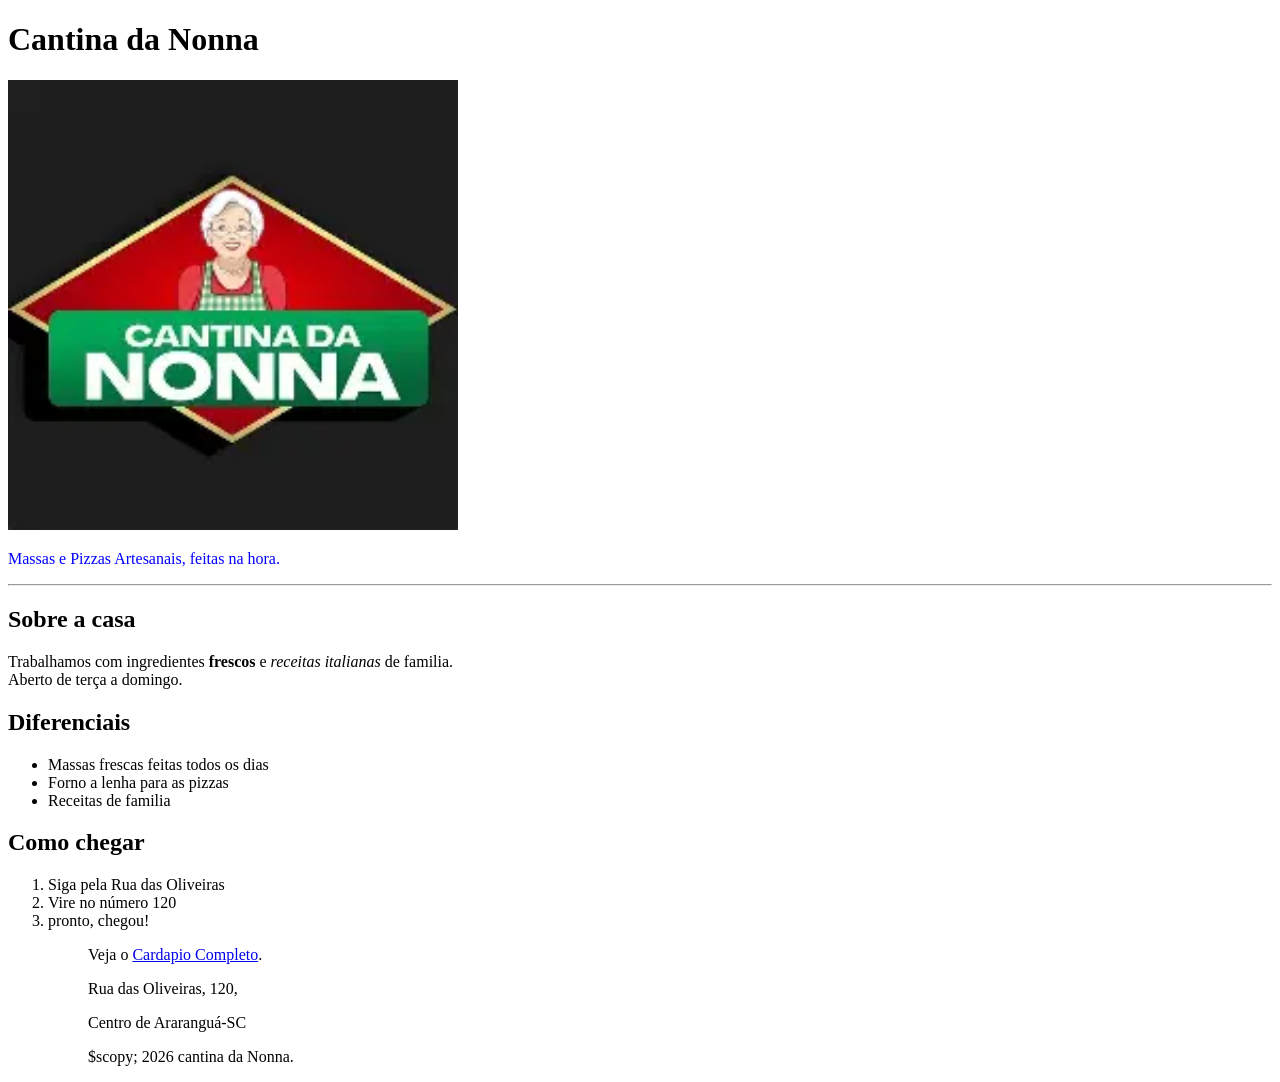
==== index.html @ 7fc5bf47 "primeiro commit" ====
<!DOCTYPE html>
<html lang="pt-br">
    <!--
        Não se esqueça:
        Abriu uma ta, tem que fechar!
    -->
<head>
    <meta charset="UTF-8">
    <meta name="viewport" content="width=device-width, initial-scale=1.0">
    <title>Cantina da Nonna</title>
    <link rel="stylesheet" href="public/style/index.css">

    </head>        
    <body>       
         <h1>Cantina da Nonna</h1>
         <img src="public/images/logo.cantina.webp" alt="Logo Cantina da Nonna" width="450">
         <p style= "color:blue;from-size:large">Massas e Pizzas Artesanais, feitas na hora.</p>
         <hr> <!--Exceção: hr não tem fechamento -->
         <h2>Sobre a casa</h2>
         <p>
            Trabalhamos com ingredientes <strong>frescos</strong> e <em>receitas italianas</em> de familia.
            <br> <!-- Exceção: br não tem fecha,mento -->
            Aberto de terça a domingo.
        </p>
        <h2>Diferenciais</h2>
        <ul>
            <li>Massas frescas feitas todos os dias</li>
            <li>Forno a lenha para as pizzas</li>
            <li>Receitas de familia</li>
        </ul>
        <h2>Como chegar</h2>
        <ol>
            <li>Siga pela Rua das Oliveiras</li>
            <li>Vire no número 120</li>
            <li>pronto, chegou!</li>
            <ol>
                <p>Veja o <a href="Cardapio.html">Cardapio Completo</a>.</p>
            <p>Rua das Oliveiras, 120,<p>Centro de Araranguá-SC</p> <!-- Exceção: br não tem fechamento-->
                             

            <footer>
                <p>$scopy; 2026 cantina da Nonna.</p>
            </footer>
        </body>
</html>
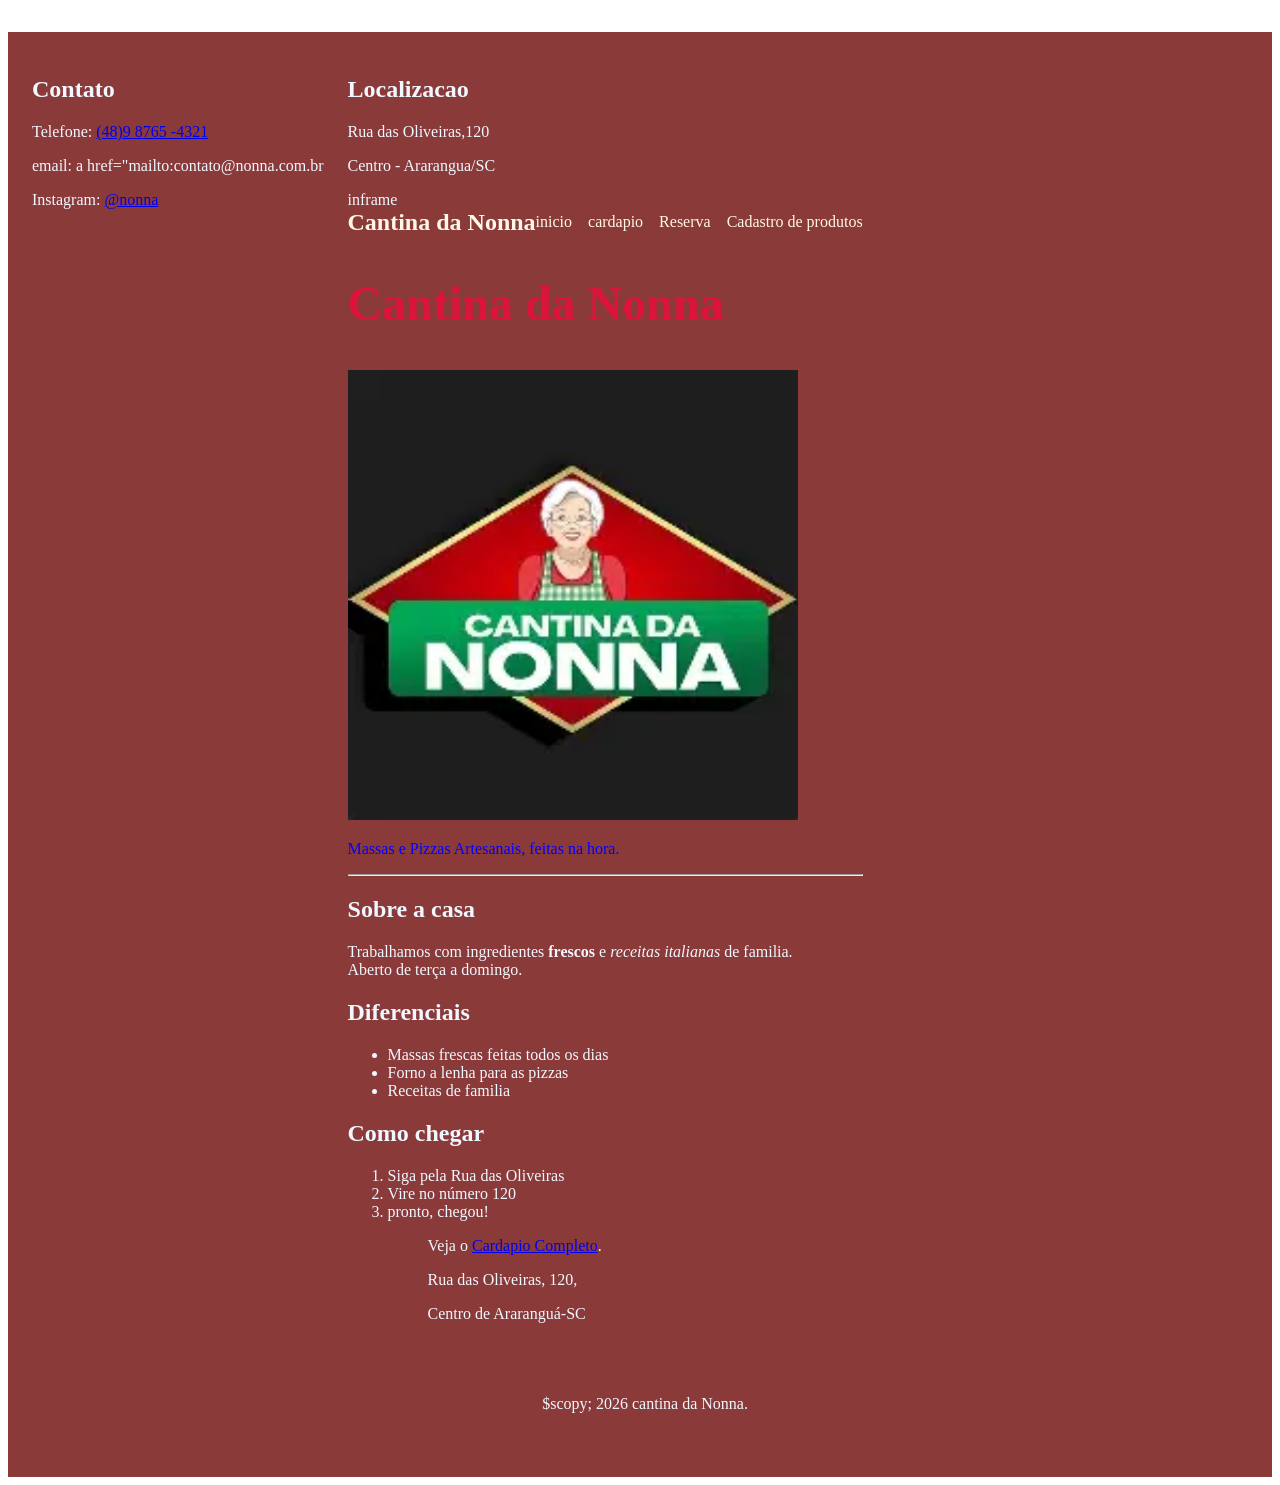
==== commit bffb0219: "alter.novo.nonna" ====
--- a/index.html
+++ b/index.html
@@ -1,9 +1,25 @@
 <!DOCTYPE html>
 <html lang="pt-br">
-    <!--
-        Não se esqueça:
-        Abriu uma ta, tem que fechar!
-    -->
+    <body>
+        <footer>
+            <div>
+                <section>
+                    <h2>Contato</h2>
+                    <p>Telefone: <a href="https://wa.me/5548987654321" target=_blank">(48)9 8765 -4321 </a> <p>
+                        <p>email: a href="mailto:contato@nonna.com.br </a></p>
+                        <p>Instagram: <a href="https://instagram.com.br/nonna">@nonna</a></p>
+                        </section>
+                        <section>
+                            <h2>Localizacao </h2>
+                            <p>Rua das Oliveiras,120 </p>
+                            <p>Centro - Ararangua/SC </p>
+                            inframe <Src></Src>
+                    
+                            
+
+
+          
+
 <head>
     <meta charset="UTF-8">
     <meta name="viewport" content="width=device-width, initial-scale=1.0">
@@ -11,7 +27,19 @@
     <link rel="stylesheet" href="public/style/index.css">
 
     </head>        
-    <body>       
+    <body>
+        <nav>
+            
+            <a href="index.html">Cantina da Nonna</a>
+
+            <div class="links-nav">
+                <a href= "index.html">inicio</a>
+                <a href="Cardapio.html">cardapio</a>
+                <a href="reserva.html">Reserva</a>
+                <a href="cadastro-produtos.html">Cadastro de produtos</a>
+            </div>
+
+        </nav>       
          <h1>Cantina da Nonna</h1>
          <img src="public/images/logo.cantina.webp" alt="Logo Cantina da Nonna" width="450">
          <p style= "color:blue;from-size:large">Massas e Pizzas Artesanais, feitas na hora.</p>
--- a/public/style/index.css
+++ b/public/style/index.css
@@ -0,0 +1,63 @@
+h1 {
+    color: crimson;font-size: 48px;
+font-family: Georgia, serif;
+
+}
+
+body { 
+    font-family: Arial, sans-serif;
+    color:  #3b2b20;
+
+}
+nav {
+
+    background-color: #8b3a3a;
+    color: #fff8e7;
+    
+    display: flex;
+    justify-content: space-between;
+
+}
+
+nav > a { /* pegar todos os PRIMEIROPS a de cada div */ 
+font-family:  Geogia, serif;
+font-size: 24px;
+font-weight: bold;
+
+}
+/*pegar todos os a de cada div*/
+nav a { 
+    color: #fff8e7;
+    text-decoration: none;
+
+}
+
+.links-nav {
+    display:flex;
+    align-items: center;
+    gap: 16px;
+
+}
+
+footer {
+    background-color: #8b3a3a;
+    color: aliceblue;
+    font-family: Georgia, serif;
+    margin-top: 32px;
+    padding:24px 0 16px;
+
+   }
+
+footer > div  {
+   display: flex;
+   gap: 24px;
+
+   padding-left: 24px;
+   padding-right: 24px;
+   }
+
+   footer > p {
+
+    text-align: center;
+    
+   }
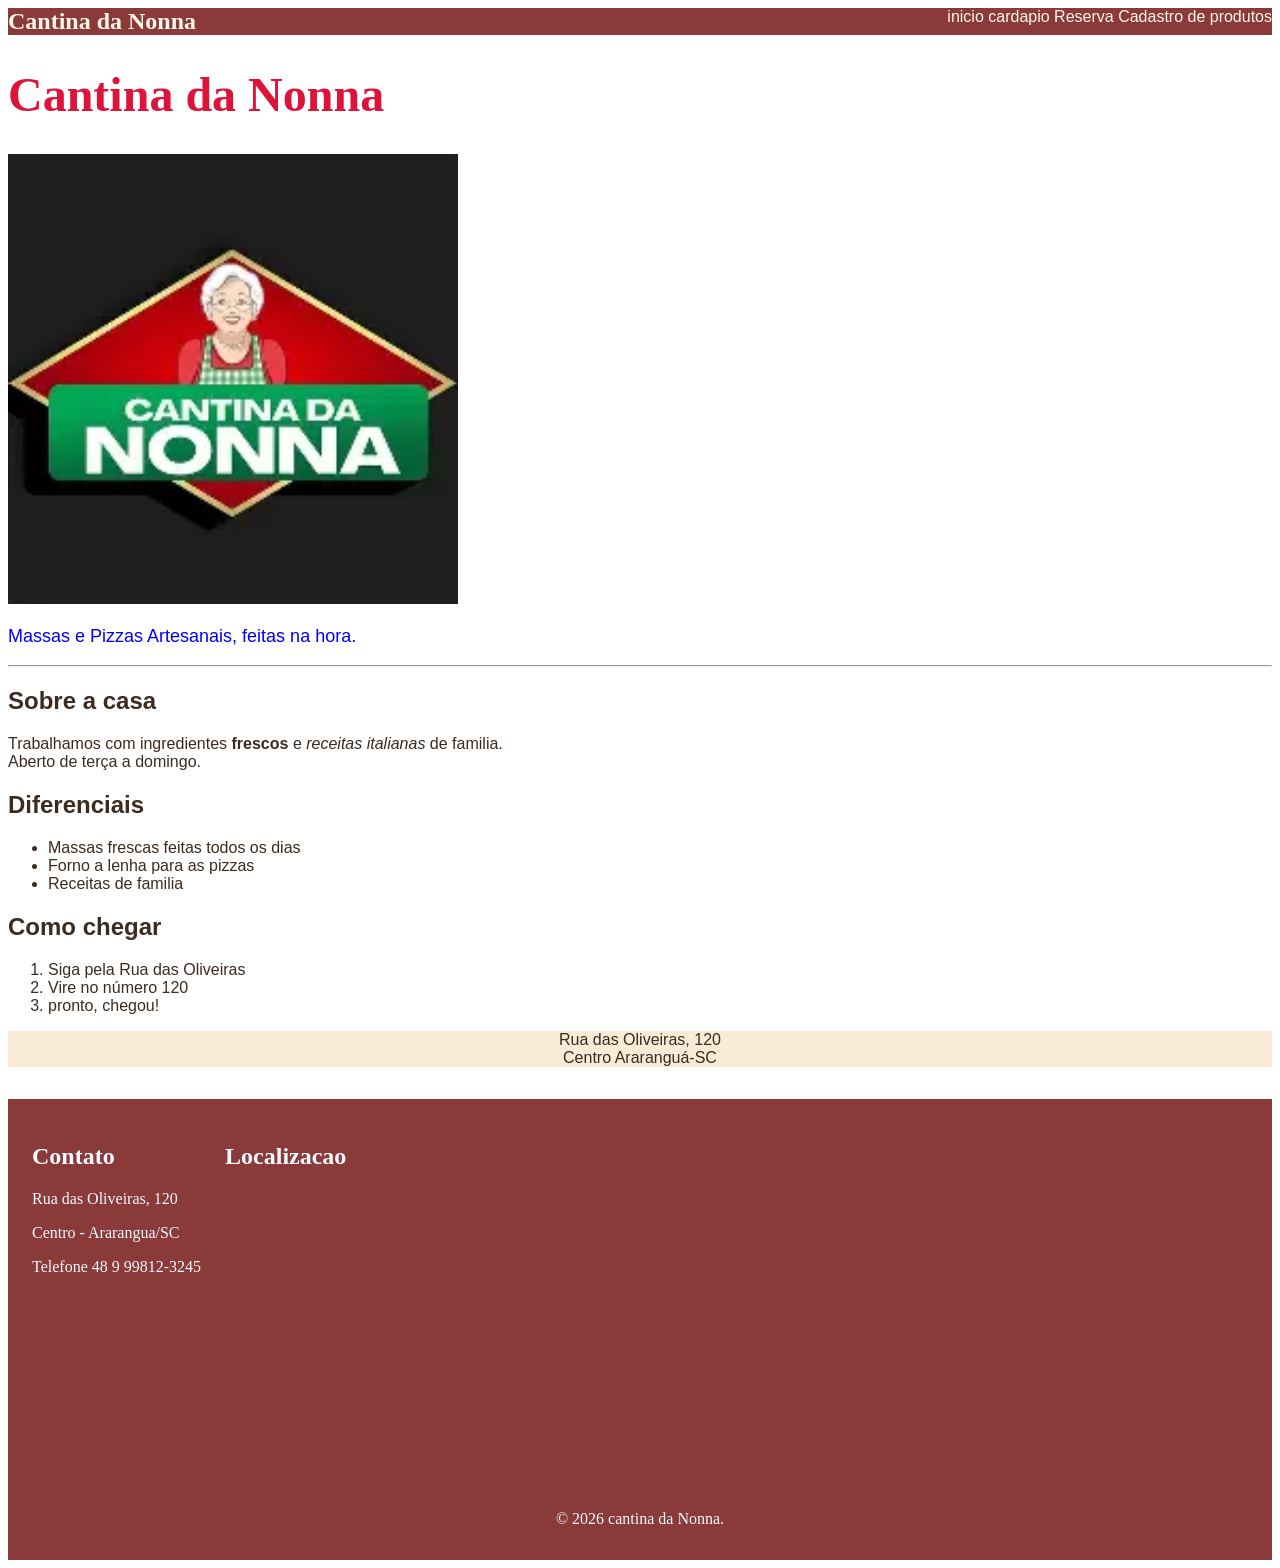
==== commit e140f961: "realizando alterações" ====
--- a/index.html
+++ b/index.html
@@ -1,25 +1,6 @@
 <!DOCTYPE html>
 <html lang="pt-br">
-    <body>
-        <footer>
-            <div>
-                <section>
-                    <h2>Contato</h2>
-                    <p>Telefone: <a href="https://wa.me/5548987654321" target=_blank">(48)9 8765 -4321 </a> <p>
-                        <p>email: a href="mailto:contato@nonna.com.br </a></p>
-                        <p>Instagram: <a href="https://instagram.com.br/nonna">@nonna</a></p>
-                        </section>
-                        <section>
-                            <h2>Localizacao </h2>
-                            <p>Rua das Oliveiras,120 </p>
-                            <p>Centro - Ararangua/SC </p>
-                            inframe <Src></Src>
-                    
-                            
-
-
-          
-
+    
 <head>
     <meta charset="UTF-8">
     <meta name="viewport" content="width=device-width, initial-scale=1.0">
@@ -32,17 +13,17 @@
             
             <a href="index.html">Cantina da Nonna</a>
 
-            <div class="links-nav">
+            <div>
                 <a href= "index.html">inicio</a>
                 <a href="Cardapio.html">cardapio</a>
                 <a href="reserva.html">Reserva</a>
                 <a href="cadastro-produtos.html">Cadastro de produtos</a>
             </div>
+        </nav>
 
-        </nav>       
          <h1>Cantina da Nonna</h1>
          <img src="public/images/logo.cantina.webp" alt="Logo Cantina da Nonna" width="450">
-         <p style= "color:blue;from-size:large">Massas e Pizzas Artesanais, feitas na hora.</p>
+         <p style= "color:blue;font-size:large">Massas e Pizzas Artesanais, feitas na hora.</p>
          <hr> <!--Exceção: hr não tem fechamento -->
          <h2>Sobre a casa</h2>
          <p>
@@ -51,23 +32,48 @@
             Aberto de terça a domingo.
         </p>
         <h2>Diferenciais</h2>
+
         <ul>
             <li>Massas frescas feitas todos os dias</li>
             <li>Forno a lenha para as pizzas</li>
             <li>Receitas de familia</li>
         </ul>
+
         <h2>Como chegar</h2>
+
         <ol>
             <li>Siga pela Rua das Oliveiras</li>
             <li>Vire no número 120</li>
             <li>pronto, chegou!</li>
-            <ol>
-                <p>Veja o <a href="Cardapio.html">Cardapio Completo</a>.</p>
-            <p>Rua das Oliveiras, 120,<p>Centro de Araranguá-SC</p> <!-- Exceção: br não tem fechamento-->
-                             
+        </ol>
 
-            <footer>
-                <p>$scopy; 2026 cantina da Nonna.</p>
+           <div class="endereco" style="background-color:antiquewhite; text-align: center;" > 
+            <p>
+                Rua das Oliveiras, 120 <br>
+                Centro Araranguá-SC
+            </p>
+           </div>
+
+        <footer>
+            
+            <div>
+
+                <section>
+
+                    <h2>Contato</h2>
+
+                    <p>Rua das Oliveiras, 120</p>
+                    <p>Centro -  Ararangua/SC</p>
+                    <p>Telefone 48 9 99812-3245</p>
+                </section>
+
+                <section> 
+                    <h2>Localizacao</h2>
+                    <iframe src="https://www.google.com/maps/embed?pb=!1m18!1m12!1m3!1d55856.94855517226!2d-49.537956866782835!3d-28.955966025059663!2m3!1f0!2f0!3f0!3m2!1i1024!2i768!4f13.1!3m3!1m2!1s0x95222e5228f59277%3A0x2443a8fb55419324!2sParaiso%20Das%20Noivas%20e%20Festas%20%7C%20Aluguel%20de%20Trajes%20Sociais%20%7C%20Vestidos%20de%20Noiva%20%7C%20Vestidos%20para%20Formatura!5e0!3m2!1spt-BR!2sbr!4v1784500674402!5m2!1spt-BR!2sbr" width="400" height="300" style="border:0;" allowfullscreen="" loading="lazy" referrerpolicy="strict-origin-when-cross-origin"></iframe>
+
+                </section>
+            </div>
+            <p>&copy; 2026 cantina da Nonna.</p>
             </footer>
         </body>
 </html>
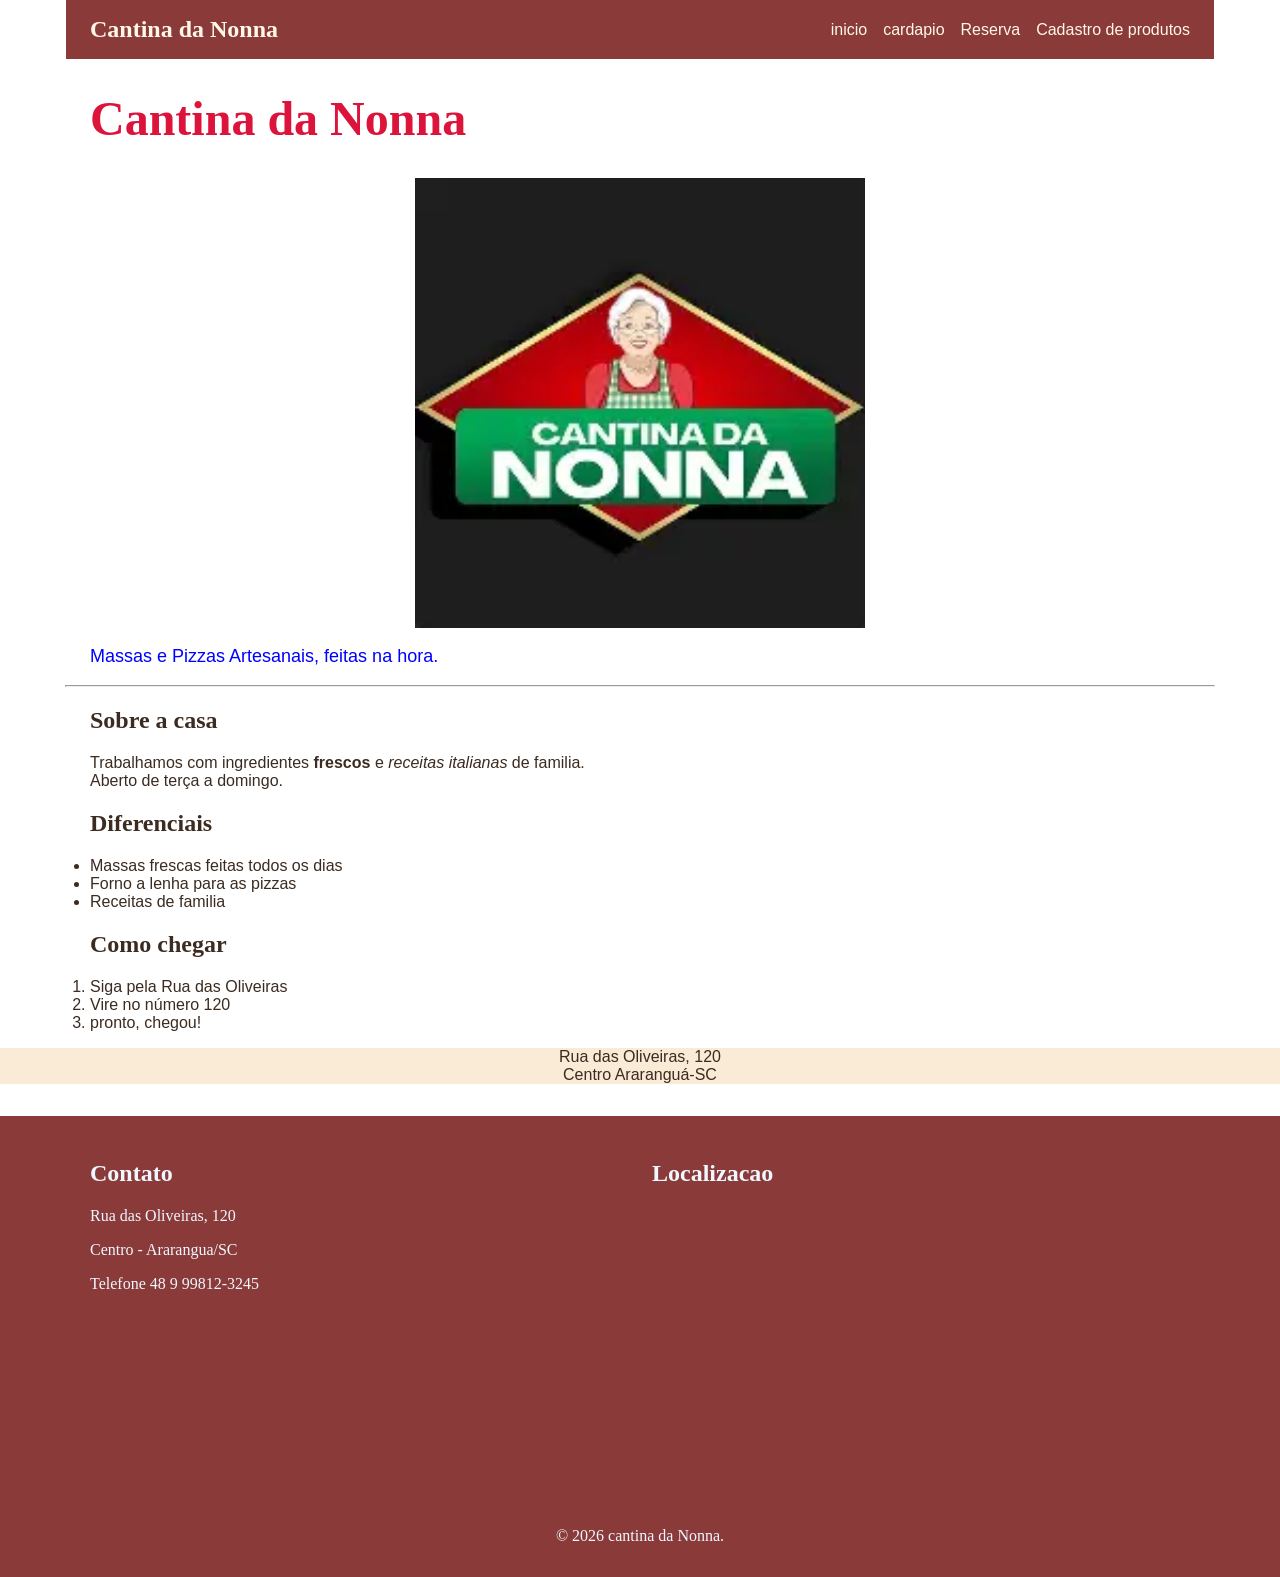
==== commit c7eb0c50: "atualizacao codigo" ====
--- a/index.html
+++ b/index.html
@@ -1,79 +1,84 @@
 <!DOCTYPE html>
 <html lang="pt-br">
-    
+
 <head>
     <meta charset="UTF-8">
     <meta name="viewport" content="width=device-width, initial-scale=1.0">
     <title>Cantina da Nonna</title>
     <link rel="stylesheet" href="public/style/index.css">
 
-    </head>        
-    <body>
-        <nav>
-            
-            <a href="index.html">Cantina da Nonna</a>
+</head>
 
-            <div>
-                <a href= "index.html">inicio</a>
-                <a href="Cardapio.html">cardapio</a>
-                <a href="reserva.html">Reserva</a>
-                <a href="cadastro-produtos.html">Cadastro de produtos</a>
-            </div>
-        </nav>
+<body>
+    <nav>
 
-         <h1>Cantina da Nonna</h1>
-         <img src="public/images/logo.cantina.webp" alt="Logo Cantina da Nonna" width="450">
-         <p style= "color:blue;font-size:large">Massas e Pizzas Artesanais, feitas na hora.</p>
-         <hr> <!--Exceção: hr não tem fechamento -->
-         <h2>Sobre a casa</h2>
-         <p>
-            Trabalhamos com ingredientes <strong>frescos</strong> e <em>receitas italianas</em> de familia.
-            <br> <!-- Exceção: br não tem fecha,mento -->
-            Aberto de terça a domingo.
+        <a href="index.html">Cantina da Nonna</a>
+
+        <div>
+            <a href="index.html">inicio</a>
+            <a href="Cardapio.html">cardapio</a>
+            <a href="reserva.html">Reserva</a>
+            <a href="cadastro-produtos.html">Cadastro de produtos</a>
+        </div>
+    </nav>
+
+    <h1>Cantina da Nonna</h1>
+    <img src="public/images/logo.cantina.webp" alt="Logo Cantina da Nonna" width="450">
+    <p style="color:blue;font-size:large">Massas e Pizzas Artesanais, feitas na hora.</p>
+    <hr> <!--Exceção: hr não tem fechamento -->
+    <h2>Sobre a casa</h2>
+    <p>
+        Trabalhamos com ingredientes <strong>frescos</strong> e <em>receitas italianas</em> de familia.
+        <br> <!-- Exceção: br não tem fecha,mento -->
+        Aberto de terça a domingo.
+    </p>
+    <h2>Diferenciais</h2>
+
+    <ul>
+        <li>Massas frescas feitas todos os dias</li>
+        <li>Forno a lenha para as pizzas</li>
+        <li>Receitas de familia</li>
+    </ul>
+
+    <h2>Como chegar</h2>
+
+    <ol>
+        <li>Siga pela Rua das Oliveiras</li>
+        <li>Vire no número 120</li>
+        <li>pronto, chegou!</li>
+    </ol>
+
+    <div class="endereco" style="background-color:antiquewhite; text-align: center;">
+        <p>
+            Rua das Oliveiras, 120 <br>
+            Centro Araranguá-SC
         </p>
-        <h2>Diferenciais</h2>
+    </div>
 
-        <ul>
-            <li>Massas frescas feitas todos os dias</li>
-            <li>Forno a lenha para as pizzas</li>
-            <li>Receitas de familia</li>
-        </ul>
+    <footer>
 
-        <h2>Como chegar</h2>
+        <div>
 
-        <ol>
-            <li>Siga pela Rua das Oliveiras</li>
-            <li>Vire no número 120</li>
-            <li>pronto, chegou!</li>
-        </ol>
+            <section>
 
-           <div class="endereco" style="background-color:antiquewhite; text-align: center;" > 
-            <p>
-                Rua das Oliveiras, 120 <br>
-                Centro Araranguá-SC
-            </p>
-           </div>
+                <h2>Contato</h2>
 
-        <footer>
-            
-            <div>
+                <p>Rua das Oliveiras, 120</p>
+                <p>Centro - Ararangua/SC</p>
+                <p>Telefone 48 9 99812-3245</p>
+            </section>
 
-                <section>
+            <section>
+                <h2>Localizacao</h2>
+                <iframe
+                    src="https://www.google.com/maps/embed?pb=!1m18!1m12!1m3!1d55856.94855517226!2d-49.537956866782835!3d-28.955966025059663!2m3!1f0!2f0!3f0!3m2!1i1024!2i768!4f13.1!3m3!1m2!1s0x95222e5228f59277%3A0x2443a8fb55419324!2sParaiso%20Das%20Noivas%20e%20Festas%20%7C%20Aluguel%20de%20Trajes%20Sociais%20%7C%20Vestidos%20de%20Noiva%20%7C%20Vestidos%20para%20Formatura!5e0!3m2!1spt-BR!2sbr!4v1784500674402!5m2!1spt-BR!2sbr"
+                    width="400" height="300" style="border:0;" allowfullscreen="" loading="lazy"
+                    referrerpolicy="strict-origin-when-cross-origin"></iframe>
 
-                    <h2>Contato</h2>
+            </section>
+        </div>
+        <p>&copy; 2026 cantina da Nonna.</p>
+    </footer>
+</body>
 
-                    <p>Rua das Oliveiras, 120</p>
-                    <p>Centro -  Ararangua/SC</p>
-                    <p>Telefone 48 9 99812-3245</p>
-                </section>
-
-                <section> 
-                    <h2>Localizacao</h2>
-                    <iframe src="https://www.google.com/maps/embed?pb=!1m18!1m12!1m3!1d55856.94855517226!2d-49.537956866782835!3d-28.955966025059663!2m3!1f0!2f0!3f0!3m2!1i1024!2i768!4f13.1!3m3!1m2!1s0x95222e5228f59277%3A0x2443a8fb55419324!2sParaiso%20Das%20Noivas%20e%20Festas%20%7C%20Aluguel%20de%20Trajes%20Sociais%20%7C%20Vestidos%20de%20Noiva%20%7C%20Vestidos%20para%20Formatura!5e0!3m2!1spt-BR!2sbr!4v1784500674402!5m2!1spt-BR!2sbr" width="400" height="300" style="border:0;" allowfullscreen="" loading="lazy" referrerpolicy="strict-origin-when-cross-origin"></iframe>
-
-                </section>
-            </div>
-            <p>&copy; 2026 cantina da Nonna.</p>
-            </footer>
-        </body>
 </html>
--- a/public/style/index.css
+++ b/public/style/index.css
@@ -1,39 +1,113 @@
 h1 {
-    color: crimson;font-size: 48px;
-font-family: Georgia, serif;
+    color: crimson;
+    font-size: 48px;
+    font-family: Georgia, serif;
 
 }
 
-body { 
+body {
     font-family: Arial, sans-serif;
-    color:  #3b2b20;
+    color: #3b2b20;
+    background-color: white;
+    margin: 0;
 
 }
+
+body>h1,
+body>h2,
+body>p,
+body>ul,
+body>ol,
+body>hr,
+body>form,
+body>.endereco body>table {
+    max-width: 1100px;
+    margin-left: auto;
+    margin-right: auto;
+    padding-left: 24px;
+    padding-right: 24px;
+
+}
+
+h1,
+h2 {
+    font-family: 'Times New Roman', Times, serif;
+}
+
+body>img {
+    display: block;
+    margin-left: auto;
+    margin-right: auto;
+    max-width: 100%;
+}
+
 nav {
+    background-color: #8B3A3A;
+    color: #FFF8E7;
 
+    display: flex;
+    justify-content: space-between;
+    align-items: center;
+    gap: 16px;
+
+    max-width: 1100px;
+    margin-left: auto;
+    margin-right: auto;
+    padding: 16px 24px;
+}
+
+table {
+    width: 100%;
+}
+
+nav a {
+
+    display: flex;
+    gap: 16px;
+    text-decoration: none;
     background-color: #8b3a3a;
     color: #fff8e7;
-    
+
     display: flex;
     justify-content: space-between;
 
 }
 
-nav > a { /* pegar todos os PRIMEIROPS a de cada div */ 
-font-family:  Geogia, serif;
-font-size: 24px;
-font-weight: bold;
+nav>a {
+    /* pegar todos os PRIMEIROPS a de cada div */
+    font-family: Geogia, serif;
+    font-size: 24px;
+    font-weight: bold;
 
 }
+
 /*pegar todos os a de cada div*/
-nav a { 
+nav a {
     color: #fff8e7;
     text-decoration: none;
 
 }
 
+nav div {
+    display: flex;
+    gap: 16px;
+}
+
+th {
+    background-color: #8B3A3A;
+    color: #FFF8E7;
+    font-family: Georgia, serif;
+    padding: 8px;
+    text-align: center;
+}
+
+td {
+    padding: 8px;
+    text-align: center;
+}
+
 .links-nav {
-    display:flex;
+    display: flex;
     align-items: center;
     gap: 16px;
 
@@ -44,20 +118,34 @@
     color: aliceblue;
     font-family: Georgia, serif;
     margin-top: 32px;
-    padding:24px 0 16px;
+    padding: 24px 0 16px;
 
-   }
+}
 
-footer > div  {
-   display: flex;
-   gap: 24px;
+footer>div {
+    display: flex;
+    gap: 24px;
+    max-width: 1100px;
+    margin-left: auto;
+    margin-right: auto;
+    padding-left: 24px;
+    padding-right: 24px;
+}
 
-   padding-left: 24px;
-   padding-right: 24px;
-   }
+footer>p {
+    text-align: center;
+}
 
-   footer > p {
+footer section {
+    flex: 1;
 
-    text-align: center;
-    
-   }+}
+
+footer iframe {
+    width: 100%;
+}
+
+.endereco {
+    width: 100%;
+
+}
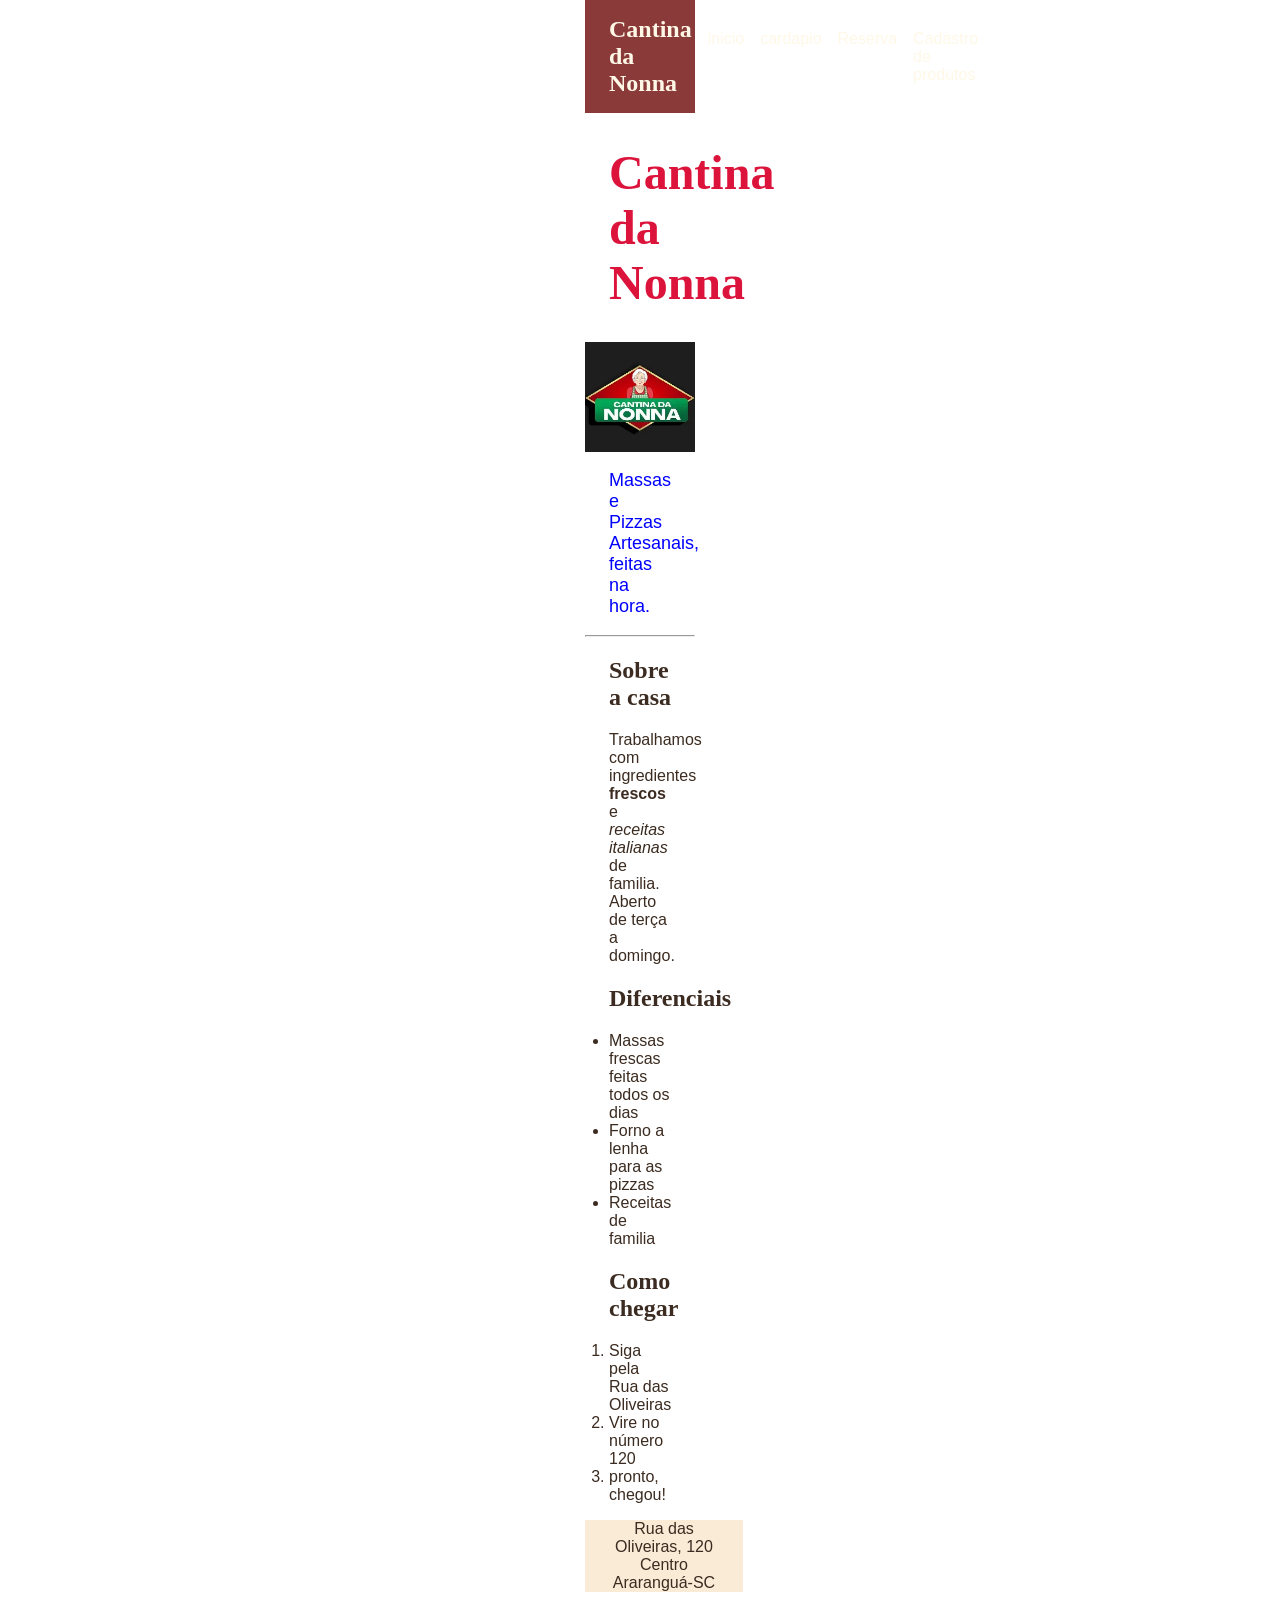
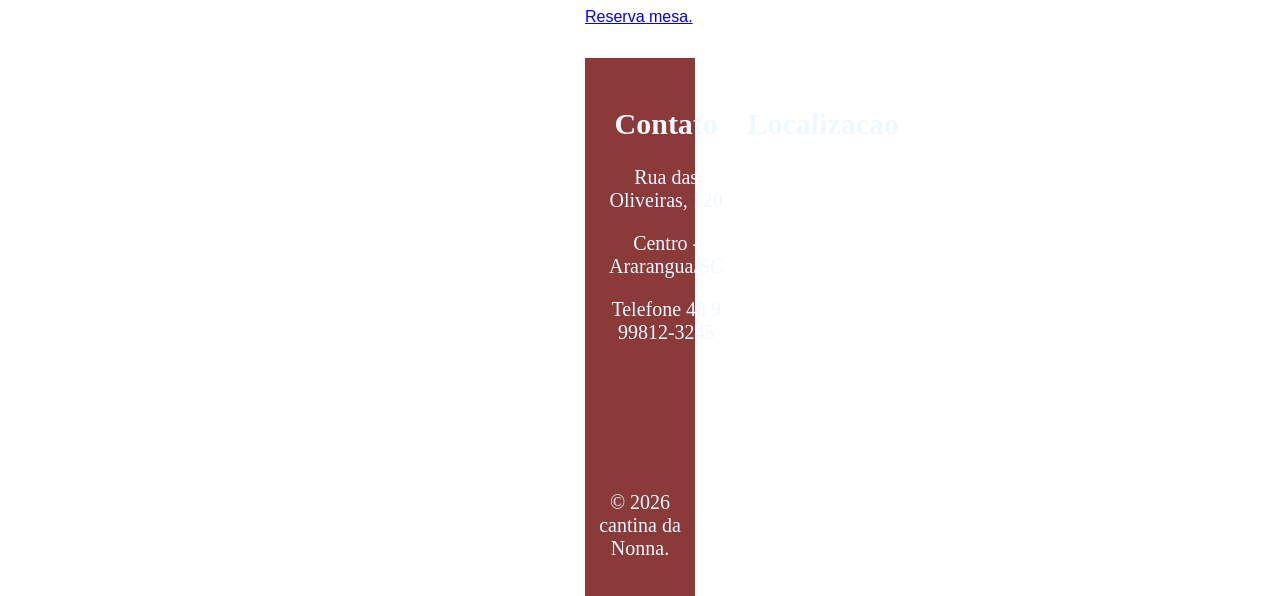
==== commit 67431014: "nova altera." ====
--- a/index.html
+++ b/index.html
@@ -5,6 +5,7 @@
     <meta charset="UTF-8">
     <meta name="viewport" content="width=device-width, initial-scale=1.0">
     <title>Cantina da Nonna</title>
+    
     <link rel="stylesheet" href="public/style/index.css">
 
 </head>
@@ -40,6 +41,7 @@
         <li>Receitas de familia</li>
     </ul>
 
+   
     <h2>Como chegar</h2>
 
     <ol>
@@ -54,6 +56,8 @@
             Centro Araranguá-SC
         </p>
     </div>
+    
+         <a classe= "botao-reserva" href="reserva.html"> Reserva mesa. </a>
 
     <footer>
 
--- a/public/style/index.css
+++ b/public/style/index.css
@@ -8,11 +8,16 @@
 body {
     font-family: Arial, sans-serif;
     color: #3b2b20;
-    background-color: white;
-    margin: 0;
-
-}
-
+    max-width: 110px;
+    margin-left: auto;
+    margin-right: auto;
+    margin-top: 0;
+    margin-bottom: 0;
+    padding-left: 24px;
+    padding-right: 24px;
+    ;       
+  
+}
 body>h1,
 body>h2,
 body>p,
@@ -20,18 +25,28 @@
 body>ol,
 body>hr,
 body>form,
-body>.endereco body>table {
+body>.endereco,
+body>table {
     max-width: 1100px;
     margin-left: auto;
     margin-right: auto;
     padding-left: 24px;
     padding-right: 24px;
-
+    
+}
+
+nav{ 
+    background-color: #8B3A3A;
+    color: #FFF8E7;
+
+    position: sticky;
+    top: 0;
 }
 
 h1,
 h2 {
     font-family: 'Times New Roman', Times, serif;
+   
 }
 
 body>img {
@@ -45,6 +60,10 @@
     background-color: #8B3A3A;
     color: #FFF8E7;
 
+position: sticky;
+top: 0;
+margin-top: o;
+
     display: flex;
     justify-content: space-between;
     align-items: center;
@@ -60,7 +79,7 @@
     width: 100%;
 }
 
-nav a {
+nav  {
 
     display: flex;
     gap: 16px;
@@ -96,12 +115,13 @@
 th {
     background-color: #8B3A3A;
     color: #FFF8E7;
-    font-family: Georgia, serif;
+
+    font-family: "Georgia, serif" 'Times New Roman', Times, serif;
     padding: 8px;
     text-align: center;
-}
-
-td {
+
+} 
+ td {
     padding: 8px;
     text-align: center;
 }
@@ -117,12 +137,15 @@
     background-color: #8b3a3a;
     color: aliceblue;
     font-family: Georgia, serif;
-    margin-top: 32px;
+    font-size: 20px;
+    text-align: center; 
+    width: 100%;
+    margin-top: 32px;    
     padding: 24px 0 16px;
 
 }
 
-footer>div {
+footer> div {
     display: flex;
     gap: 24px;
     max-width: 1100px;
@@ -135,6 +158,34 @@
 footer>p {
     text-align: center;
 }
+.logo-container {
+    display: flex;
+    justify-content: center
+
+}
+input:focus,
+select:focus,
+textarea:focus {
+    background-color:#cfa977;
+}
+
+.botao-reserva {
+    background-color: #8B3A3A;
+    border-radius: 4px;
+
+    color: #94482b;    
+    text-decoration: none;         
+    padding: 12px 16px;
+
+    position: fixed;    
+    right: 24px;
+    bottom: 24px;
+    z-index: 2;
+
+
+transition: 0.3s;
+
+}
 
 footer section {
     flex: 1;
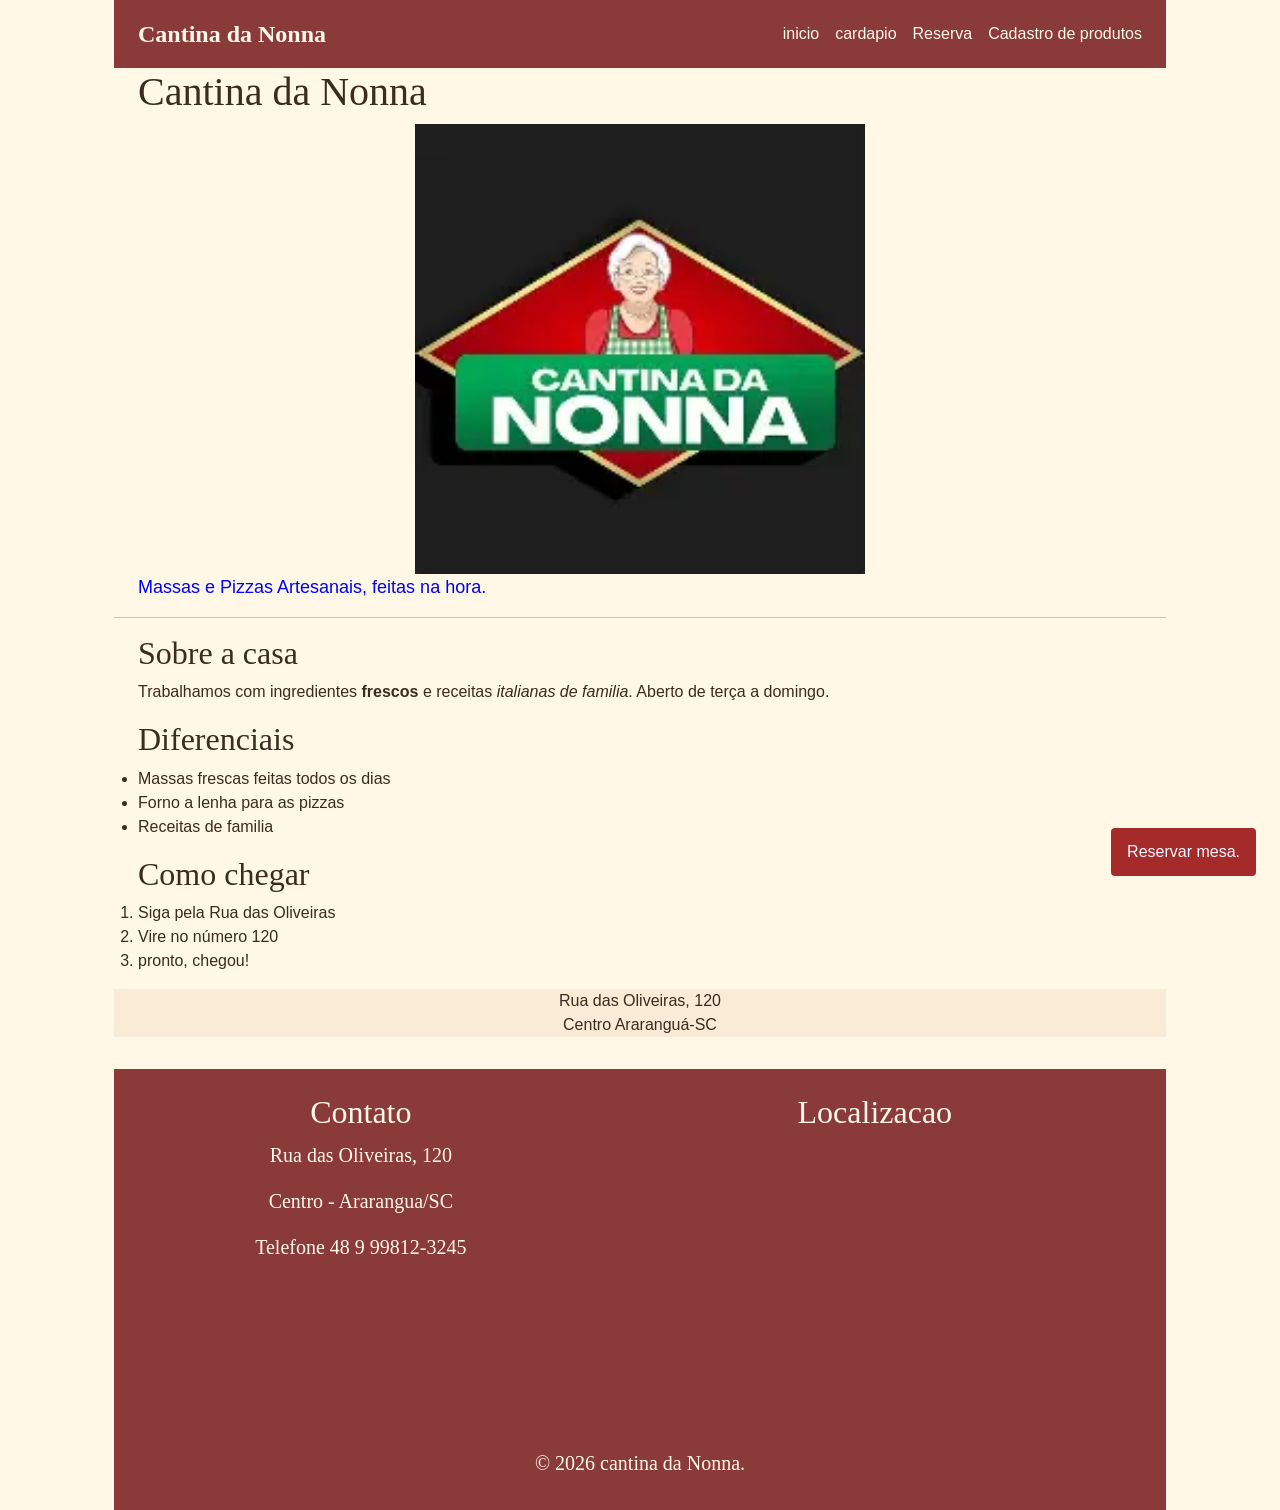
==== commit e65dd9e5: "corrigindo problemas" ====
--- a/index.html
+++ b/index.html
@@ -4,8 +4,9 @@
 <head>
     <meta charset="UTF-8">
     <meta name="viewport" content="width=device-width, initial-scale=1.0">
+
     <title>Cantina da Nonna</title>
-    
+    <link rel="stylesheet" href="https://cdn.jsdelivr.net/npm/bootstrap@5.3.8/dist/css/bootstrap.min.css" rel="stylesheet" integrity="sha384-sRIl4kxILFvY47J16cr9ZwB07vP4J8+LH7qKQnuqkuIAvNWLzeN8tE5YBujZqJLB" crossorigin="anonymous">
     <link rel="stylesheet" href="public/style/index.css">
 
 </head>
@@ -25,13 +26,15 @@
 
     <h1>Cantina da Nonna</h1>
     <img src="public/images/logo.cantina.webp" alt="Logo Cantina da Nonna" width="450">
+
     <p style="color:blue;font-size:large">Massas e Pizzas Artesanais, feitas na hora.</p>
+
     <hr> <!--Exceção: hr não tem fechamento -->
+
     <h2>Sobre a casa</h2>
     <p>
-        Trabalhamos com ingredientes <strong>frescos</strong> e <em>receitas italianas</em> de familia.
-        <br> <!-- Exceção: br não tem fecha,mento -->
-        Aberto de terça a domingo.
+        Trabalhamos com ingredientes <strong>frescos</strong> e receitas
+        <em> italianas de familia</em>. Aberto de terça a domingo.
     </p>
     <h2>Diferenciais</h2>
 
@@ -52,13 +55,12 @@
 
     <div class="endereco" style="background-color:antiquewhite; text-align: center;">
         <p>
-            Rua das Oliveiras, 120 <br>
-            Centro Araranguá-SC
+        Rua das Oliveiras, 120 <br>
+        Centro Araranguá-SC
         </p>
     </div>
-    
-         <a classe= "botao-reserva" href="reserva.html"> Reserva mesa. </a>
-
+    <a class="botao-reserva" href="reserva.html">Reservar mesa.</a>
+         
     <footer>
 
         <div>
@@ -83,6 +85,7 @@
         </div>
         <p>&copy; 2026 cantina da Nonna.</p>
     </footer>
+     <script src="https://cdn.jsdelivr.net/npm/bootstrap@5.3.8/dist/js/bootstrap.bundle.min.js" integrity="sha384-FKyoEForCGlyvwx9Hj09JcYn3nv7wiPVlz7YYwJrWVcXK/BmnVDxM+D2scQbITxI" crossorigin="anonymous"></script>
 </body>
 
 </html>
--- a/public/style/index.css
+++ b/public/style/index.css
@@ -1,23 +1,30 @@
-h1 {
-    color: crimson;
-    font-size: 48px;
-    font-family: Georgia, serif;
-
-}
-
 body {
-    font-family: Arial, sans-serif;
-    color: #3b2b20;
-    max-width: 110px;
-    margin-left: auto;
-    margin-right: auto;
-    margin-top: 0;
-    margin-bottom: 0;
-    padding-left: 24px;
-    padding-right: 24px;
-    ;       
-  
-}
+  font-family: Arial, sans-serif;
+  color: #3B2B20;
+  background-color: #FFF8E7;
+  max-width: 1100px;
+  margin-left: auto;
+  margin-right: auto;
+  margin-bottom: 0;
+  margin-top: 0;
+  padding-left: 24px;
+  padding-right: 24px;
+
+}
+
+/*
+  Esta regra centraliza os principais conteúdos da página.
+  max-width limita a largura em telas grandes.
+  margin-left/right auto distribui o espaço sobrando dos lados.
+
+  O sinal > significa "filho direto".
+  Exemplo: body > h1 pega apenas um h1 que está diretamente dentro do body.
+  Já body h1 pegaria qualquer h1 dentro do body, mesmo se ele estivesse dentro
+  de uma section, div, footer ou outro elemento.
+
+  Usamos body > ... para mexer só nos blocos principais da página,
+  sem alterar elementos internos do menu, formulário ou rodapé sem querer.
+*/
 body>h1,
 body>h2,
 body>p,
@@ -27,176 +34,178 @@
 body>form,
 body>.endereco,
 body>table {
-    max-width: 1100px;
-    margin-left: auto;
-    margin-right: auto;
-    padding-left: 24px;
-    padding-right: 24px;
-    
-}
-
-nav{ 
-    background-color: #8B3A3A;
-    color: #FFF8E7;
-
-    position: sticky;
-    top: 0;
+  max-width: 1100px;
+  margin-left: auto;
+  margin-right: auto;
+  padding-left: 24px;
+  padding-right: 24px;
 }
 
 h1,
 h2 {
-    font-family: 'Times New Roman', Times, serif;
-   
-}
-
+  font-family: Georgia, serif;
+}
+
+/*
+  Centraliza a imagem principal.
+  display: block permite usar margin auto na imagem.
+*/
 body>img {
-    display: block;
-    margin-left: auto;
-    margin-right: auto;
-    max-width: 100%;
-}
-
+  display: block;
+  margin-left: auto;
+  margin-right: auto;
+  max-width: 100%;
+}
+
+/*
+  AULA 5: FLEXBOX NA NAVBAR
+  nav é o contêiner flex.
+  O primeiro link e a div com os outros links são os itens flex.
+*/
 nav {
-    background-color: #8B3A3A;
-    color: #FFF8E7;
-
-position: sticky;
-top: 0;
-margin-top: o;
-
-    display: flex;
-    justify-content: space-between;
-    align-items: center;
-    gap: 16px;
-
-    max-width: 1100px;
-    margin-left: auto;
-    margin-right: auto;
-    padding: 16px 24px;
-}
-
+  background-color: #8B3A3A;
+  color: #FFF8E7;
+  position: sticky;
+
+  display: flex;
+  justify-content: space-between;
+  align-items: center;
+  gap: 16px;
+
+  max-width: 1100px;
+  margin-left: auto;
+  margin-right: auto;
+  padding: 16px 24px;
+}
+
+/*
+  O primeiro link da nav é usado como a marca do site.
+*/
+nav>a {
+  font-family: Georgia, serif;
+  font-size: 24px;
+  font-weight: bold;
+}
+
+nav a {
+  color: #FFF8E7;
+  text-decoration: none;
+}
+
+/*
+  A div dentro da nav também vira flex.
+  Assim os links ficam lado a lado com espaço entre eles.
+*/
+nav div {
+  display: flex;
+  gap: 16px;
+}
+
+/* A tabela continua simples, como na aula anterior. */
 table {
-    width: 100%;
-}
-
-nav  {
-
-    display: flex;
-    gap: 16px;
-    text-decoration: none;
-    background-color: #8b3a3a;
-    color: #fff8e7;
-
-    display: flex;
-    justify-content: space-between;
-
-}
-
-nav>a {
-    /* pegar todos os PRIMEIROPS a de cada div */
-    font-family: Geogia, serif;
-    font-size: 24px;
-    font-weight: bold;
-
-}
-
-/*pegar todos os a de cada div*/
-nav a {
-    color: #fff8e7;
-    text-decoration: none;
-
-}
-
-nav div {
-    display: flex;
-    gap: 16px;
+  width: 100%;
 }
 
 th {
-    background-color: #8B3A3A;
-    color: #FFF8E7;
-
-    font-family: "Georgia, serif" 'Times New Roman', Times, serif;
-    padding: 8px;
-    text-align: center;
-
-} 
- td {
-    padding: 8px;
-    text-align: center;
-}
-
-.links-nav {
-    display: flex;
-    align-items: center;
-    gap: 16px;
-
-}
-
+  background-color: #8B3A3A;
+  color: #FFF8E7;
+  font-family: Georgia, serif;
+  padding: 8px;
+  text-align: center;
+}
+
+td {
+  padding: 8px;
+  text-align: center;
+}
+
+/*
+  A div dentro do footer é o contêiner flex.
+  As duas sections são os itens flex: contato e mapa.
+*/
 footer {
-    background-color: #8b3a3a;
-    color: aliceblue;
-    font-family: Georgia, serif;
-    font-size: 20px;
-    text-align: center; 
-    width: 100%;
-    margin-top: 32px;    
-    padding: 24px 0 16px;
-
-}
-
-footer> div {
-    display: flex;
-    gap: 24px;
-    max-width: 1100px;
-    margin-left: auto;
-    margin-right: auto;
-    padding-left: 24px;
-    padding-right: 24px;
+  background-color: #8B3A3A;
+  color: #FFF8E7;
+  font-family: Georgia, serif;
+  margin-top: 32px;
+  padding: 24px 0 16px;
+  font-size: 20px;
+  text-align: center;
+}
+
+footer>div {
+  display: flex;
+  gap: 24px;
+
+  max-width: 1100px;
+  margin-left: auto;
+  margin-right: auto;
+  padding-left: 24px;
+  padding-right: 24px;
+}
+
+/*
+  flex: 1 faz cada section tentar ocupar o mesmo espaço.
+*/
+footer section {
+  flex-grow: 1;
+}
+
+footer iframe {
+  width: 100%;
 }
 
 footer>p {
-    text-align: center;
-}
-.logo-container {
-    display: flex;
-    justify-content: center
-
-}
+  text-align: center;
+}
+
+/* Mantém o bloco de endereço ocupando a largura disponível. */
+.endereco {
+  width: 100%;
+  bottom: 45px;
+  left: 0;
+  width: 100%;
+  background-color: aliceblue;
+  text-align: center;
+
+}
+.botao-reserva{
+  background-color: brown;
+  border-radius: 4px;
+
+  color: aliceblue;
+  text-decoration: none;
+  padding: 12px 16px;
+
+  position: fixed;
+  right: 24px;
+  bottom: 24px;
+  z-index: 2;
+}
+
+.botao-reserva:hover{
+  background-color: darkred;
+}
+.cardapio-img{
+  width: 130px;
+  height: 110px;
+  object-fit: cover;
+  flex-shrink: 0;
+}
+
+.logo-conteiner{
+  display: flex;
+  justify-content: center;
+}
+
 input:focus,
 select:focus,
-textarea:focus {
-    background-color:#cfa977;
-}
-
-.botao-reserva {
-    background-color: #8B3A3A;
-    border-radius: 4px;
-
-    color: #94482b;    
-    text-decoration: none;         
-    padding: 12px 16px;
-
-    position: fixed;    
-    right: 24px;
-    bottom: 24px;
-    z-index: 2;
-
-
-transition: 0.3s;
-
-}
-
-footer section {
-    flex: 1;
-
-}
-
-footer iframe {
-    width: 100%;
-}
-
-.endereco {
-    width: 100%;
-
+textarea:focus{
+  background-color: burlywood;
+}
+
+.links-nav{
+  display: flex;
+  align-items: center;
+  gap: 16px;
 }
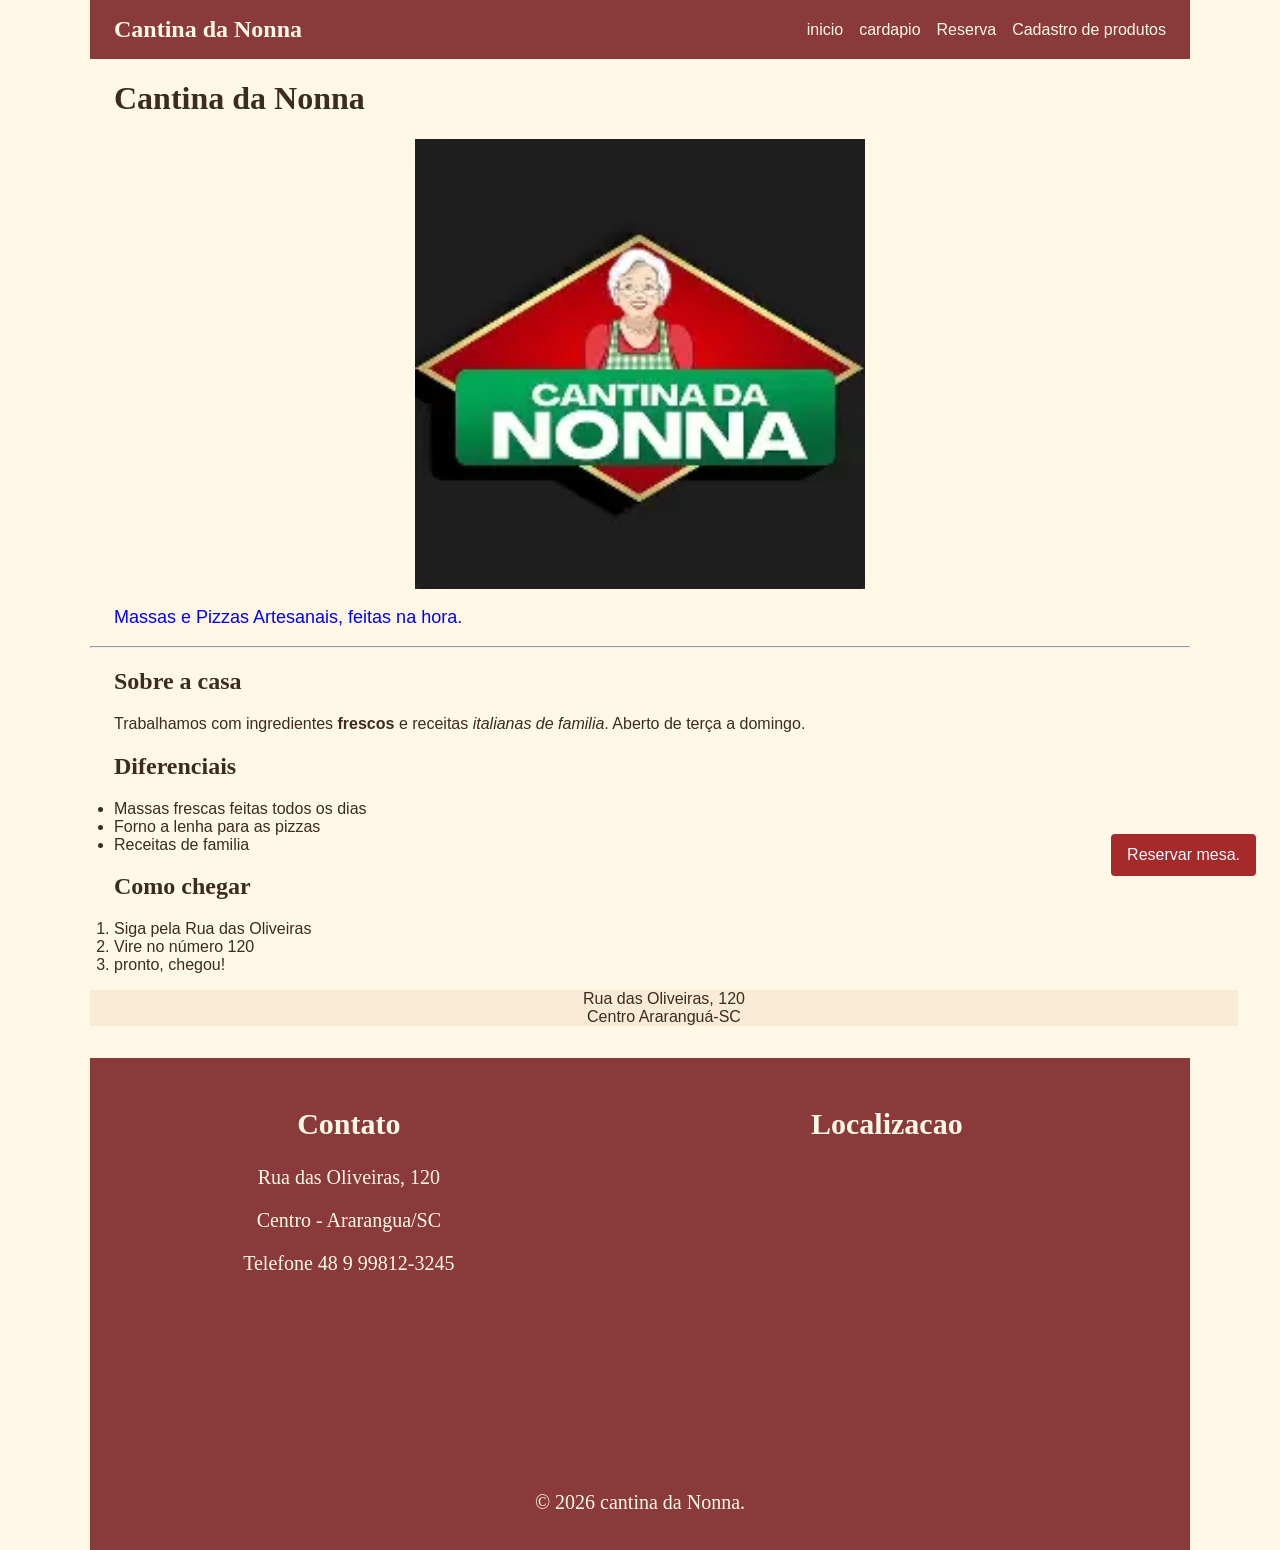
==== commit 34fe10a3: "Altera nova" ====
--- a/index.html
+++ b/index.html
@@ -6,7 +6,6 @@
     <meta name="viewport" content="width=device-width, initial-scale=1.0">
 
     <title>Cantina da Nonna</title>
-    <link rel="stylesheet" href="https://cdn.jsdelivr.net/npm/bootstrap@5.3.8/dist/css/bootstrap.min.css" rel="stylesheet" integrity="sha384-sRIl4kxILFvY47J16cr9ZwB07vP4J8+LH7qKQnuqkuIAvNWLzeN8tE5YBujZqJLB" crossorigin="anonymous">
     <link rel="stylesheet" href="public/style/index.css">
 
 </head>
--- a/public/style/index.css
+++ b/public/style/index.css
@@ -187,7 +187,7 @@
   background-color: darkred;
 }
 .cardapio-img{
-  width: 130px;
+  width: 100px;
   height: 110px;
   object-fit: cover;
   flex-shrink: 0;
